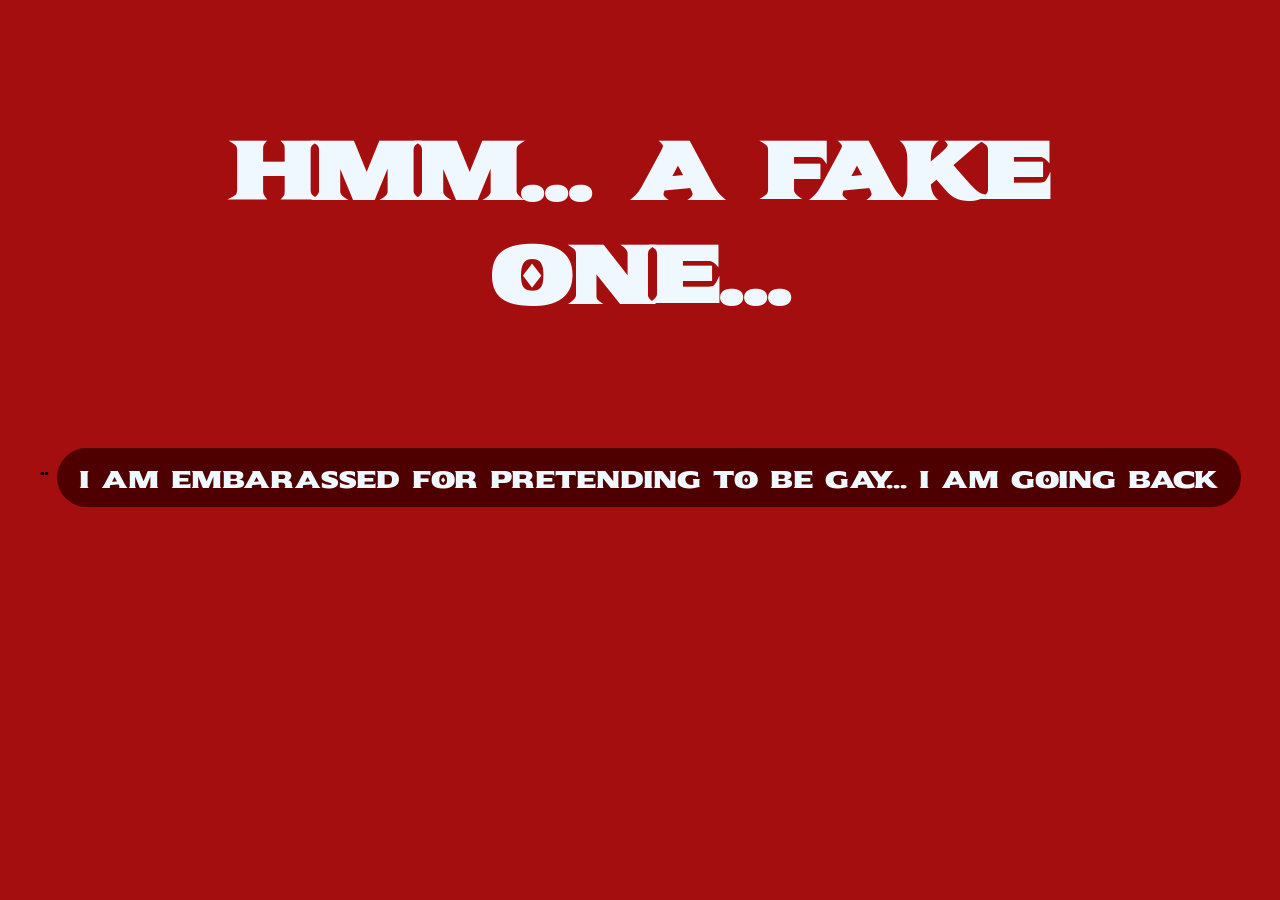
==== indexxds/ne.html @ ee10e458 "Initial commit with index.html" ====
<!DOCTYPE html>
<html lang="en">
<head>
    <meta charset="UTF-8">
    <meta name="viewport" content="width=device-width, initial-scale=1.0">
    <title>Document</title>
    <link rel="preconnect" href="https://fonts.googleapis.com">
<link rel="preconnect" href="https://fonts.gstatic.com" crossorigin>
<link href="https://fonts.googleapis.com/css2?family=Sekuya&display=swap" rel="stylesheet">
<link rel="stylesheet" href="galerie.css">

</head>

<body>
    <h1>
        HMM... A FAKE ONE...
    </h1>¨
    <a href="index2.html">I am embarassed for pretending to be gay... I am going back</a>
</body>
</html>
---- indexxds/galerie.css ----
*{
    font-family: sekuya;
}

body {
    background-color: #A50E0E;
    text-align: center;
}

h1 {
    font-size: 5rem;
    max-width: 80%;
    margin: 120px auto;
    color: aliceblue;
}
a {
    all: unset;
    background-color: #4e0000;
    color: aliceblue;
    padding: 16px 22px 12px;
    font-size: 1.5rem;
    border-radius: 999rem;
    cursor: pointer;
    display: inline-block;
}

a:hover {
    filter: saturate(800%);
    transform: scale(1.5);
}

.ne {
    color: rgb(255, 255, 255);
    background-color: rgb(31, 31, 163);
    margin-left: 20px;
}
.jo {
    color: rgb(0, 0, 0);
    background-color: rgb(255, 133, 227);
    margin-right: 20px;
}
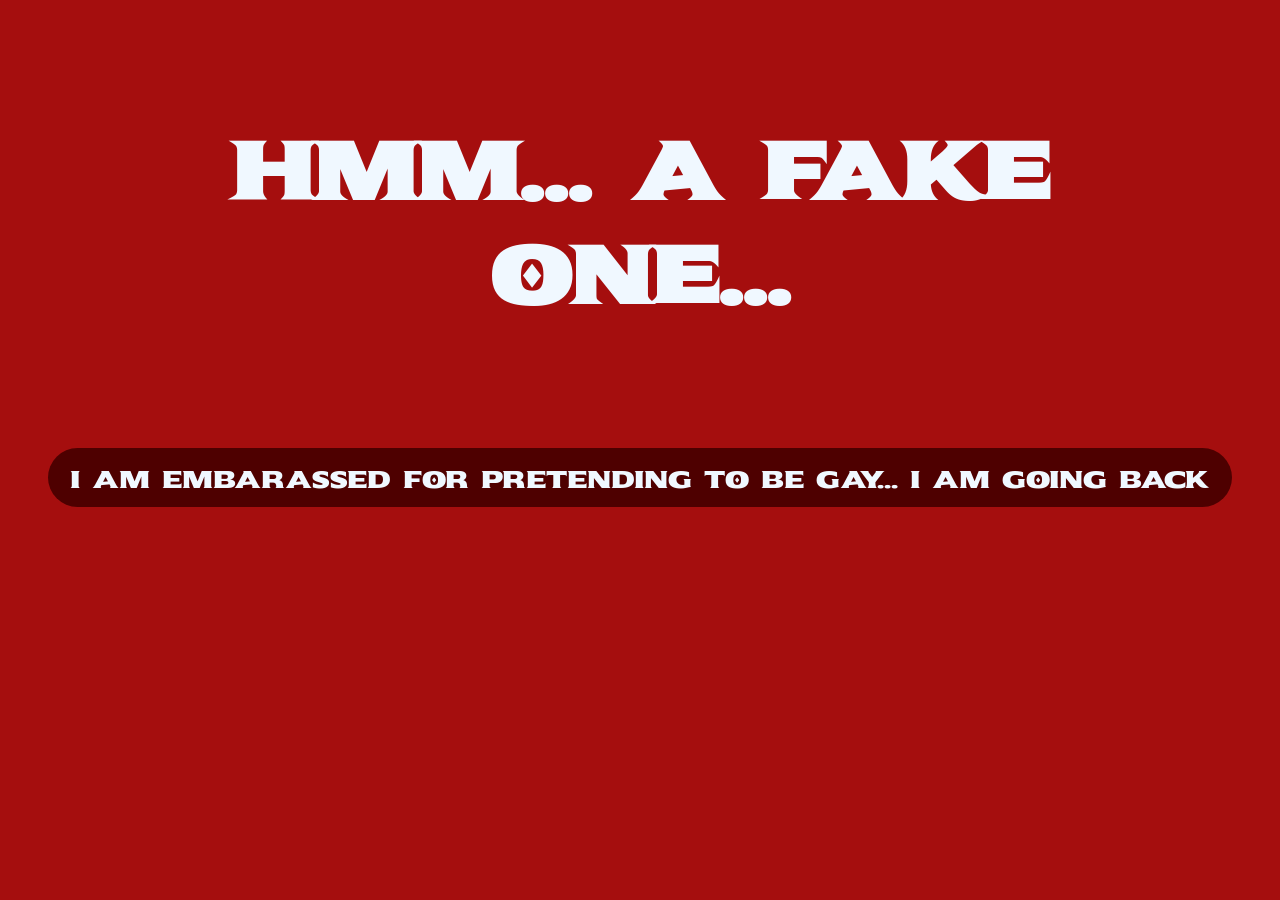
==== commit 10d5c0f8: "Commit changes" ====
--- a/indexxds/ne.html
+++ b/indexxds/ne.html
@@ -14,7 +14,7 @@
 <body>
     <h1>
         HMM... A FAKE ONE...
-    </h1>¨
-    <a href="index2.html">I am embarassed for pretending to be gay... I am going back</a>
+    </h1>
+    <a href= "index.html">I am embarassed for pretending to be gay... I am going back</a>
 </body>
 </html>
